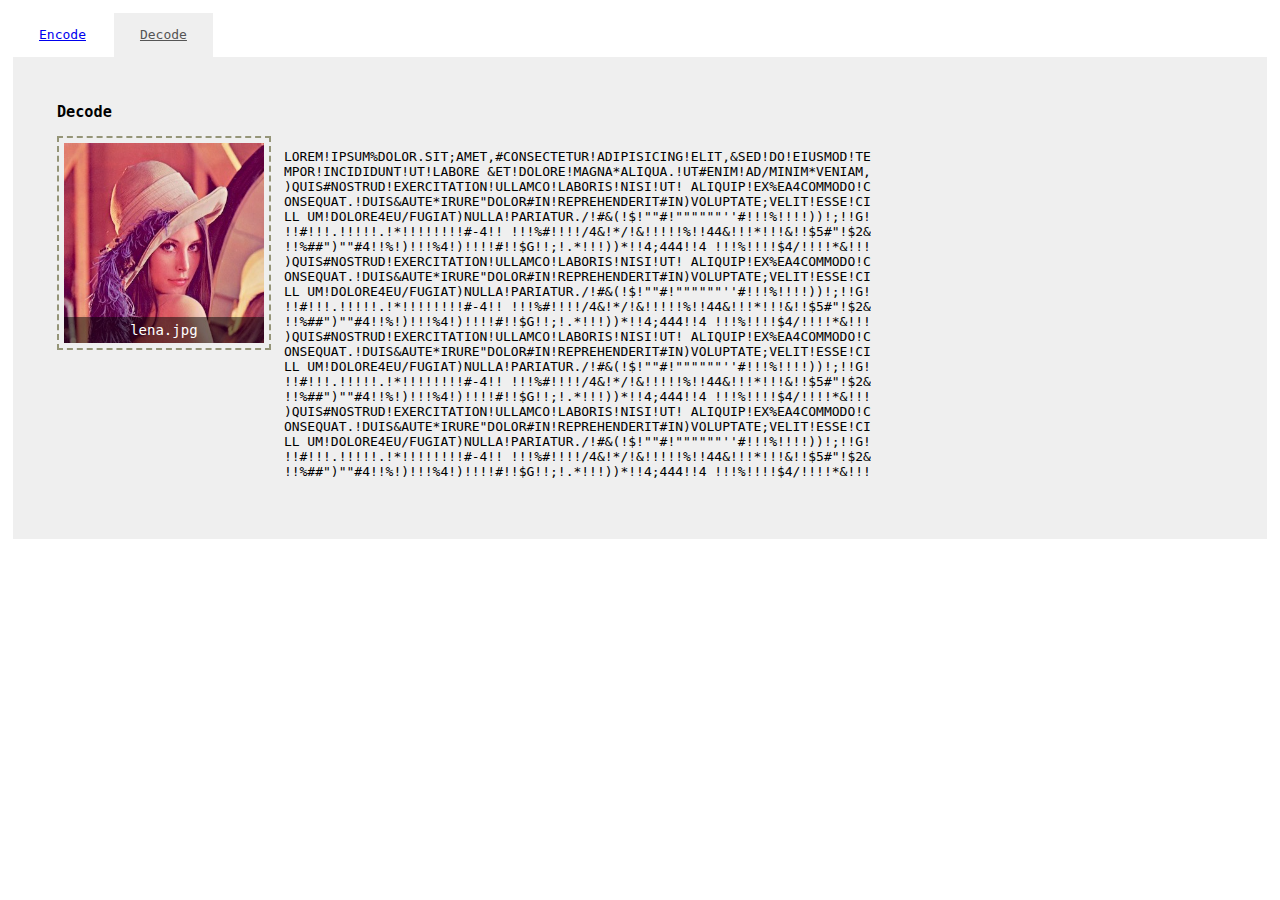
==== tabs.html @ 95987b60 "Add dropzone and working decode implementation" ====
<!DOCTYPE html>

<head>
    <link href="tabs.css" rel="stylesheet">
    <link href="dropzone.css" rel="stylesheet">
    <link href="style.css" rel="stylesheet">

</head>

<div class="container--tabs">
    <section class="row">
        <ul class="nav nav-tabs">
            <li class=""><a href="#encode">Encode</a></li>
            <li class="active"><a href="#decode">Decode</a></li>
        </ul>
        <div class="tab-content">
            <div id="encode" class="tab-pane">
                <h3>Encode</h3>
                <p>Lorem ipsum dolor sit amet, consectetur adipisicing elit.</p>
            </div>
            <div id="decode" class="tab-pane active">
                <h3>Decode</h3>
                <div style="display: flex;     gap: 1em ">
                    <div class="drop-zone">
                        <!-- <span class="drop-zone__prompt">Drop file here or click to upload</span> -->
                        <input type="file" name="myFile" class="drop-zone__input">
                        <div class="drop-zone__thumb" data-label="lena.jpg" style="
                            background-image: url('lena.jpg');
                            background-size: contain;
                            background-repeat: no-repeat;
                            background-position: center;
                        ">
                        </div>
                    </div>
                    <div style="overflow:auto">
                        <pre id="decoded-text" style="white-space: pre-wrap;word-wrap: break-word;">LOREM!IPSUM%DOLOR.SIT;AMET,#CONSECTETUR!ADIPISICING!ELIT,&SED!DO!EIUSMOD!TE
MPOR!INCIDIDUNT!UT!LABORE &ET!DOLORE!MAGNA*ALIQUA.!UT#ENIM!AD/MINIM*VENIAM,
)QUIS#NOSTRUD!EXERCITATION!ULLAMCO!LABORIS!NISI!UT! ALIQUIP!EX%EA4COMMODO!C
ONSEQUAT.!DUIS&AUTE*IRURE"DOLOR#IN!REPREHENDERIT#IN)VOLUPTATE;VELIT!ESSE!CI
LL UM!DOLORE4EU/FUGIAT)NULLA!PARIATUR./!#&(!$!""#!""""""''#!!!%!!!!))!;!!G!
!!#!!!.!!!!!.!*!!!!!!!!#-4!! !!!%#!!!!/4&!*/!&!!!!!%!!44&!!!*!!!&!!$5#"!$2&
!!%##")""#4!!%!)!!!%4!)!!!!#!!$G!!;!.*!!!))*!!4;444!!4 !!!%!!!!$4/!!!!*&!!!
)QUIS#NOSTRUD!EXERCITATION!ULLAMCO!LABORIS!NISI!UT! ALIQUIP!EX%EA4COMMODO!C
ONSEQUAT.!DUIS&AUTE*IRURE"DOLOR#IN!REPREHENDERIT#IN)VOLUPTATE;VELIT!ESSE!CI
LL UM!DOLORE4EU/FUGIAT)NULLA!PARIATUR./!#&(!$!""#!""""""''#!!!%!!!!))!;!!G!
!!#!!!.!!!!!.!*!!!!!!!!#-4!! !!!%#!!!!/4&!*/!&!!!!!%!!44&!!!*!!!&!!$5#"!$2&
!!%##")""#4!!%!)!!!%4!)!!!!#!!$G!!;!.*!!!))*!!4;444!!4 !!!%!!!!$4/!!!!*&!!!
)QUIS#NOSTRUD!EXERCITATION!ULLAMCO!LABORIS!NISI!UT! ALIQUIP!EX%EA4COMMODO!C
ONSEQUAT.!DUIS&AUTE*IRURE"DOLOR#IN!REPREHENDERIT#IN)VOLUPTATE;VELIT!ESSE!CI
LL UM!DOLORE4EU/FUGIAT)NULLA!PARIATUR./!#&(!$!""#!""""""''#!!!%!!!!))!;!!G!
!!#!!!.!!!!!.!*!!!!!!!!#-4!! !!!%#!!!!/4&!*/!&!!!!!%!!44&!!!*!!!&!!$5#"!$2&
!!%##")""#4!!%!)!!!%4!)!!!!#!!$G!!;!.*!!!))*!!4;444!!4 !!!%!!!!$4/!!!!*&!!!
)QUIS#NOSTRUD!EXERCITATION!ULLAMCO!LABORIS!NISI!UT! ALIQUIP!EX%EA4COMMODO!C
ONSEQUAT.!DUIS&AUTE*IRURE"DOLOR#IN!REPREHENDERIT#IN)VOLUPTATE;VELIT!ESSE!CI
LL UM!DOLORE4EU/FUGIAT)NULLA!PARIATUR./!#&(!$!""#!""""""''#!!!%!!!!))!;!!G!
!!#!!!.!!!!!.!*!!!!!!!!#-4!! !!!%#!!!!/4&!*/!&!!!!!%!!44&!!!*!!!&!!$5#"!$2&
!!%##")""#4!!%!)!!!%4!)!!!!#!!$G!!;!.*!!!))*!!4;444!!4 !!!%!!!!$4/!!!!*&!!!
                            </pre>
                    </div>

                </div>
            </div>
        </div>
    </section>
</div>

<script src="tabs.js"></script>
<script src="dropzone.js"></script>
<script src="jpgjs/jpg.js"></script>
<script>
    // window.onblur = function () { window.onfocus = function () { location.reload(true) } };

</script>
---- tabs.css ----
// https://codepen.io/E-nathan/pen/MXLRdB

.container--tabs {
    margin: 2rem;
}

.container--tabs .nav-tabs {
    padding: 0;
    float: left;
    width: 100%;
    margin: 0;
    list-style-type: none;
}

.container--tabs .nav-tabs>li {
    float: left;
    margin-bottom: -1px;
}

.container--tabs .nav-tabs>li>a {
    float: left;
    margin-right: 2px;
    line-height: 1.42857143;
    padding: 1em 2em;
}


.container--tabs .nav-tabs>li.active>a,
.container--tabs .nav-tabs>li.active>a:hover,
.container--tabs .nav-tabs>li.active>a:focus {
    color: #555;
    cursor: default;
    background-color: #efefef;
}

.container--tabs .tab-content {
    float: left;
    width: 100%;
}

.container--tabs .tab-content>.tab-pane {
    display: none;
}

.container--tabs .tab-content>.tab-pane.active {
    display: block;
    padding: 2.5% 3.5%;
    background-color: #efefef;
}

.container--tabs .tab-content>.active {
    display: block;
}
---- dropzone.css ----
/* https://codepen.io/dcode-software/pen/xxwpLQo */

.drop-zone {
    min-width: 200px;
    /* max-width: 50%; */
    height: 200px;
    padding: 5px;
    /* display: flex; */
    align-items: center;
    justify-content: center;
    text-align: center;
    cursor: pointer;
    color: #cccccc;
    border: 2px dashed #959578;
    /* border-radius: 5px; */
}

.drop-zone--over {
    border-style: solid;
}

.drop-zone__input {
    display: none;
}

.drop-zone__thumb {
    width: 100%;
    height: 100%;
    overflow: hidden;
    background-color: #cccccc;
    background-size: cover;
    position: relative;
}

.drop-zone__thumb::after {
    content: attr(data-label);
    position: absolute;
    bottom: 0;
    left: 0;
    width: 100%;
    padding: 5px 0;
    color: #ffffff;
    background: rgba(0, 0, 0, 0.5);
    font-size: 14px;
    text-align: center;
}
---- style.css ----
body {
      margin: 1em;
      font-family: monospace;
  }

  .container {
      max-width: 60em;
      margin-right: auto;
      margin-left: auto;
  }

  .col {
      padding: 0.5em;
/*  background: #fafafa;*/
}

label {
    display:block;
    margin: .75em 0 .5em 0;
}

.flex-container {
  display: flex;
  flex-wrap: wrap;
}

.flex-item-left {
  flex: 33%;
}

.flex-item-right {
  flex: 66%;
  max-width: 600px;
}

.flex-item-left, .flex-item-right > div {
  flex: 1;
  margin: 1em;
}

/* Responsive layout - makes a one column layout instead of a two-column layout */
@media (max-width: 800px) {
    .container {
        max-width: none;
    }
    
    .flex-item-right, .flex-item-left {
        flex: 100%;
    }
}
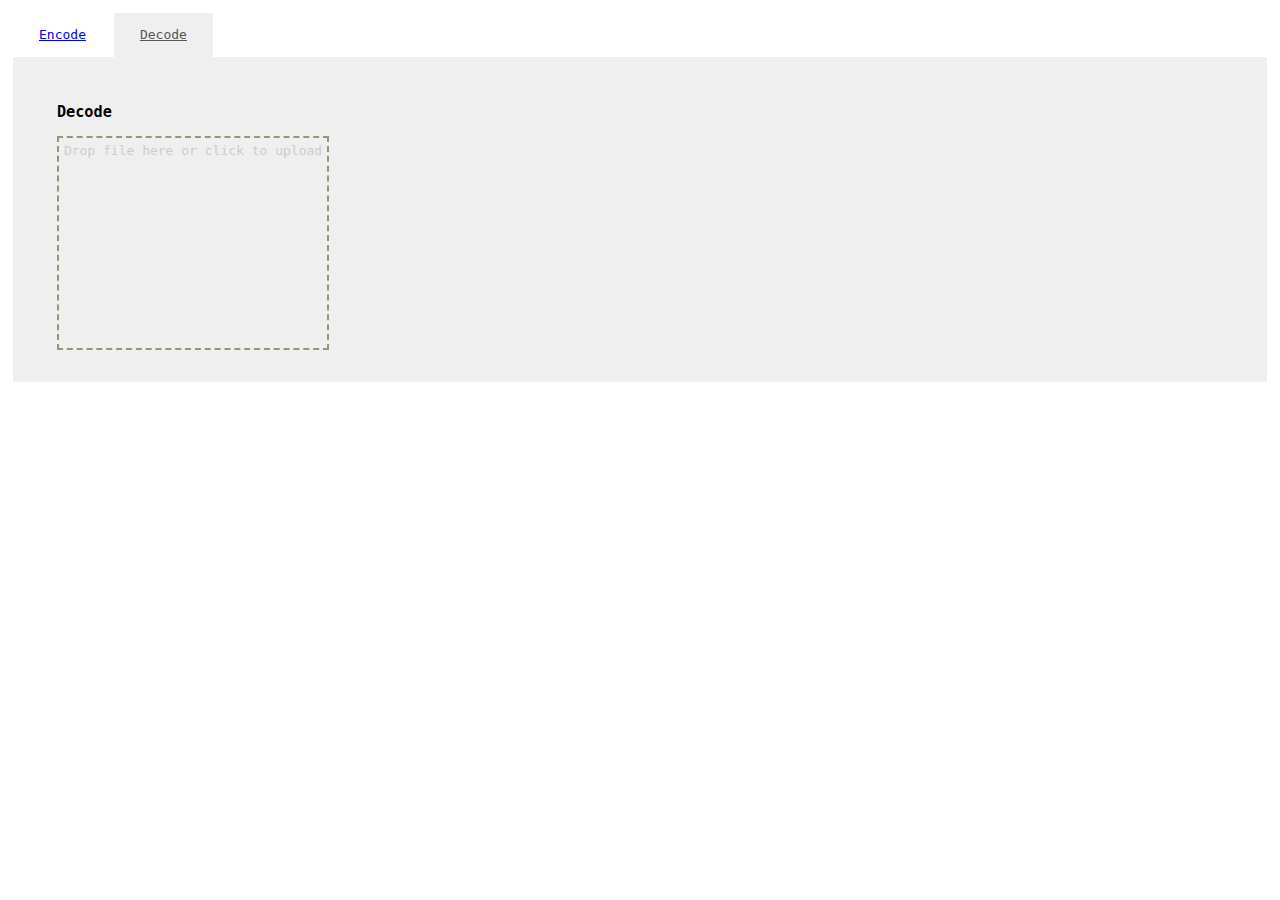
==== commit 1634c379: "Handle linebreaks in decoded message" ====
--- a/tabs.html
+++ b/tabs.html
@@ -20,41 +20,20 @@
             </div>
             <div id="decode" class="tab-pane active">
                 <h3>Decode</h3>
-                <div style="display: flex;     gap: 1em ">
+                <div style="display: flex; gap: 1em">
                     <div class="drop-zone">
-                        <!-- <span class="drop-zone__prompt">Drop file here or click to upload</span> -->
+                        <span class="drop-zone__prompt">Drop file here or click to upload</span>
                         <input type="file" name="myFile" class="drop-zone__input">
-                        <div class="drop-zone__thumb" data-label="lena.jpg" style="
+                        <!-- <div class="drop-zone__thumb" data-label="lena.jpg" style="
                             background-image: url('lena.jpg');
                             background-size: contain;
                             background-repeat: no-repeat;
                             background-position: center;
                         ">
-                        </div>
+                        </div> -->
                     </div>
                     <div style="overflow:auto">
-                        <pre id="decoded-text" style="white-space: pre-wrap;word-wrap: break-word;">LOREM!IPSUM%DOLOR.SIT;AMET,#CONSECTETUR!ADIPISICING!ELIT,&SED!DO!EIUSMOD!TE
-MPOR!INCIDIDUNT!UT!LABORE &ET!DOLORE!MAGNA*ALIQUA.!UT#ENIM!AD/MINIM*VENIAM,
-)QUIS#NOSTRUD!EXERCITATION!ULLAMCO!LABORIS!NISI!UT! ALIQUIP!EX%EA4COMMODO!C
-ONSEQUAT.!DUIS&AUTE*IRURE"DOLOR#IN!REPREHENDERIT#IN)VOLUPTATE;VELIT!ESSE!CI
-LL UM!DOLORE4EU/FUGIAT)NULLA!PARIATUR./!#&(!$!""#!""""""''#!!!%!!!!))!;!!G!
-!!#!!!.!!!!!.!*!!!!!!!!#-4!! !!!%#!!!!/4&!*/!&!!!!!%!!44&!!!*!!!&!!$5#"!$2&
-!!%##")""#4!!%!)!!!%4!)!!!!#!!$G!!;!.*!!!))*!!4;444!!4 !!!%!!!!$4/!!!!*&!!!
-)QUIS#NOSTRUD!EXERCITATION!ULLAMCO!LABORIS!NISI!UT! ALIQUIP!EX%EA4COMMODO!C
-ONSEQUAT.!DUIS&AUTE*IRURE"DOLOR#IN!REPREHENDERIT#IN)VOLUPTATE;VELIT!ESSE!CI
-LL UM!DOLORE4EU/FUGIAT)NULLA!PARIATUR./!#&(!$!""#!""""""''#!!!%!!!!))!;!!G!
-!!#!!!.!!!!!.!*!!!!!!!!#-4!! !!!%#!!!!/4&!*/!&!!!!!%!!44&!!!*!!!&!!$5#"!$2&
-!!%##")""#4!!%!)!!!%4!)!!!!#!!$G!!;!.*!!!))*!!4;444!!4 !!!%!!!!$4/!!!!*&!!!
-)QUIS#NOSTRUD!EXERCITATION!ULLAMCO!LABORIS!NISI!UT! ALIQUIP!EX%EA4COMMODO!C
-ONSEQUAT.!DUIS&AUTE*IRURE"DOLOR#IN!REPREHENDERIT#IN)VOLUPTATE;VELIT!ESSE!CI
-LL UM!DOLORE4EU/FUGIAT)NULLA!PARIATUR./!#&(!$!""#!""""""''#!!!%!!!!))!;!!G!
-!!#!!!.!!!!!.!*!!!!!!!!#-4!! !!!%#!!!!/4&!*/!&!!!!!%!!44&!!!*!!!&!!$5#"!$2&
-!!%##")""#4!!%!)!!!%4!)!!!!#!!$G!!;!.*!!!))*!!4;444!!4 !!!%!!!!$4/!!!!*&!!!
-)QUIS#NOSTRUD!EXERCITATION!ULLAMCO!LABORIS!NISI!UT! ALIQUIP!EX%EA4COMMODO!C
-ONSEQUAT.!DUIS&AUTE*IRURE"DOLOR#IN!REPREHENDERIT#IN)VOLUPTATE;VELIT!ESSE!CI
-LL UM!DOLORE4EU/FUGIAT)NULLA!PARIATUR./!#&(!$!""#!""""""''#!!!%!!!!))!;!!G!
-!!#!!!.!!!!!.!*!!!!!!!!#-4!! !!!%#!!!!/4&!*/!&!!!!!%!!44&!!!*!!!&!!$5#"!$2&
-!!%##")""#4!!%!)!!!%4!)!!!!#!!$G!!;!.*!!!))*!!4;444!!4 !!!%!!!!$4/!!!!*&!!!
+                        <pre id="decoded-text">
                             </pre>
                     </div>
 
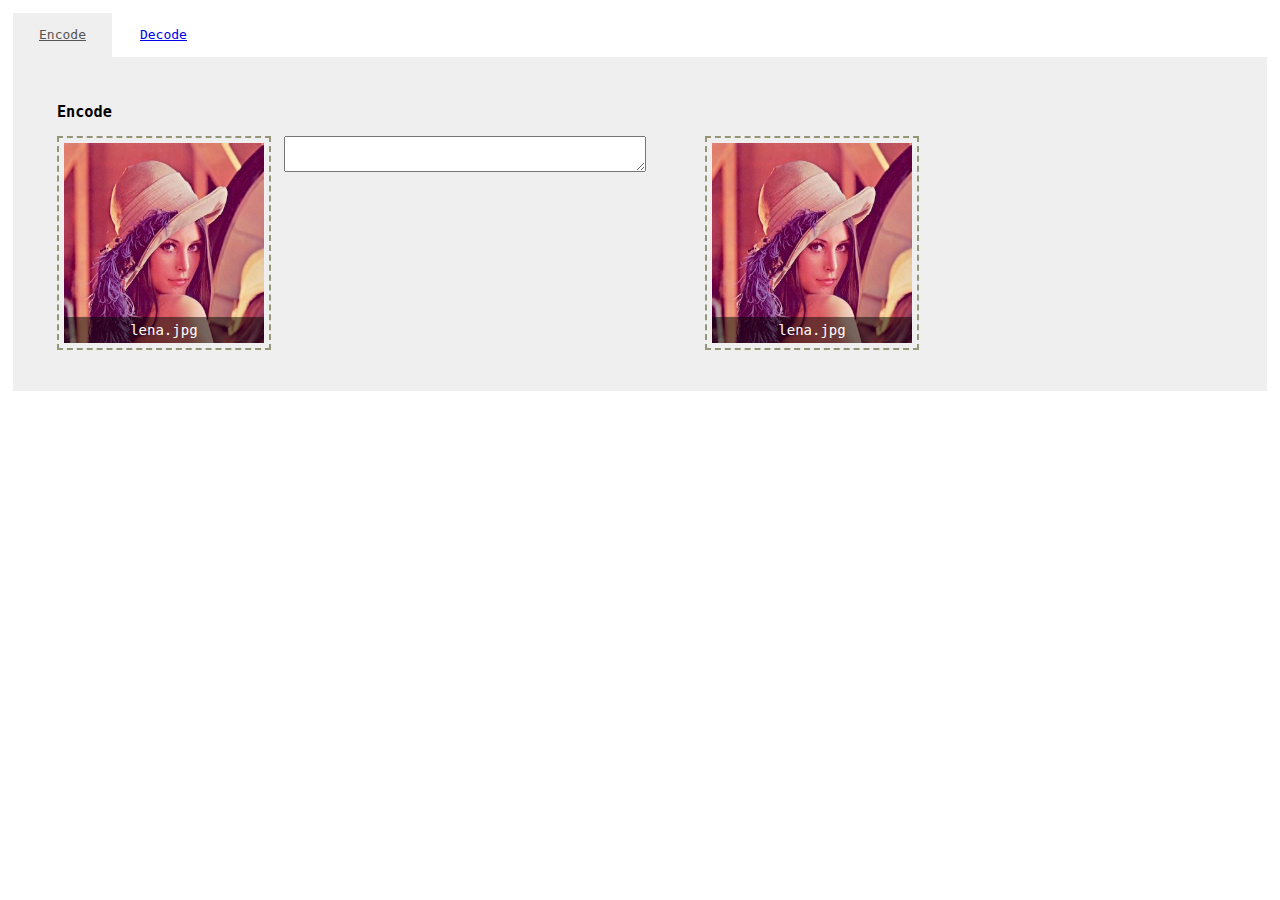
==== commit db3f23a6: "Implement flexible two-column layout" ====
--- a/tabs.html
+++ b/tabs.html
@@ -4,49 +4,68 @@
     <link href="tabs.css" rel="stylesheet">
     <link href="dropzone.css" rel="stylesheet">
     <link href="style.css" rel="stylesheet">
-
+    <title>DCT Decoy</title>
 </head>
 
-<div class="container--tabs">
-    <section class="row">
-        <ul class="nav nav-tabs">
-            <li class=""><a href="#encode">Encode</a></li>
-            <li class="active"><a href="#decode">Decode</a></li>
-        </ul>
-        <div class="tab-content">
-            <div id="encode" class="tab-pane">
-                <h3>Encode</h3>
-                <p>Lorem ipsum dolor sit amet, consectetur adipisicing elit.</p>
-            </div>
-            <div id="decode" class="tab-pane active">
-                <h3>Decode</h3>
-                <div style="display: flex; gap: 1em">
-                    <div class="drop-zone">
-                        <span class="drop-zone__prompt">Drop file here or click to upload</span>
-                        <input type="file" name="myFile" class="drop-zone__input">
-                        <!-- <div class="drop-zone__thumb" data-label="lena.jpg" style="
-                            background-image: url('lena.jpg');
-                            background-size: contain;
-                            background-repeat: no-repeat;
-                            background-position: center;
-                        ">
-                        </div> -->
+<body>
+    <div class="container--tabs">
+        <section class="row">
+            <ul class="nav nav-tabs">
+                <li class="active"><a href="#encode">Encode</a></li>
+                <li class=""><a href="#decode">Decode</a></li>
+            </ul>
+            <div class="tab-content">
+                <div id="encode" class="tab-pane active">
+                    <h3>Encode</h3>
+                    <div style="display: flex; gap: 5em; flex-wrap: wrap">
+                        <div style="display: flex; gap: 1em; flex: 0 1 50%">
+                            <div id="encode-drop-zone" class="drop-zone" style="flex: 0 1 auto">
+                                <!-- <span class="drop-zone__prompt">Drop file here or click to upload</span> -->
+                                <input type="file" name="myFile" class="drop-zone__input">
+                                <div class="drop-zone__thumb" data-label="lena.jpg" style="background-image: url('lena.jpg'); background-size: contain; background-repeat: no-repeat; background-position: center center;"></div>
+
+                            </div>
+                            <div style="flex: 1 1 auto">
+                                <textarea id="message" class="boxsizingBorder" style="width:100%;"
+                                    onInput="autoGrow(this)"></textarea>
+                            </div>
+                        </div>
+                        <div style="flex: 1">
+                            <div class="drop-zone">
+                                <div class="drop-zone__thumb" data-label="lena.jpg" style="background-image: url('lena.jpg'); background-size: contain; background-repeat: no-repeat; background-position: center center;"></div>
+                            </div>
+                            <div style="overflow:auto">
+                                <pre id="e-decoded-text"></pre>
+                            </div>
+                        </div>
                     </div>
-                    <div style="overflow:auto">
-                        <pre id="decoded-text">
-                            </pre>
+                </div>
+                <div id="decode" class="tab-pane">
+                    <h3>Decode</h3>
+                    <div style="display: flex; gap: 1em">
+                        <div id="decode-drop-zone" class="drop-zone">
+                            <span class="drop-zone__prompt">Drop file here or click to upload</span>
+                            <input type="file" name="decode-file" class="drop-zone__input">
+                        </div>
+                        <div style="overflow:auto">
+                            <pre id="decoded-text"></pre>
+                        </div>
+
                     </div>
-
                 </div>
             </div>
-        </div>
-    </section>
-</div>
+        </section>
+    </div>
+</body>
 
 <script src="tabs.js"></script>
 <script src="dropzone.js"></script>
 <script src="jpgjs/jpg.js"></script>
 <script>
-    // window.onblur = function () { window.onfocus = function () { location.reload(true) } };
+        // window.onblur = function () { window.onfocus = function () { location.reload(true) } };
 
-</script>+        function autoGrow(element) {
+            element.style.height = "5px";
+            element.style.height = (element.scrollHeight + 20) + "px";
+        }
+    </script>--- a/dropzone.css
+++ b/dropzone.css
@@ -1,11 +1,10 @@
 /* https://codepen.io/dcode-software/pen/xxwpLQo */
 
 .drop-zone {
-    min-width: 200px;
-    /* max-width: 50%; */
+    width: 200px;
     height: 200px;
     padding: 5px;
-    /* display: flex; */
+    display: flex;
     align-items: center;
     justify-content: center;
     text-align: center;
@@ -32,7 +31,12 @@
     position: relative;
 }
 
+.drop-zone__prompt {
+    padding: 2em;
+
+}
 .drop-zone__thumb::after {
+    
     content: attr(data-label);
     position: absolute;
     bottom: 0;
--- a/style.css
+++ b/style.css
@@ -19,6 +19,11 @@
     margin: .75em 0 .5em 0;
 }
 
+pre {
+  letter-spacing: .5em;
+  font-size: .7em;
+  font-weight: bold;
+}
 .flex-container {
   display: flex;
   flex-wrap: wrap;
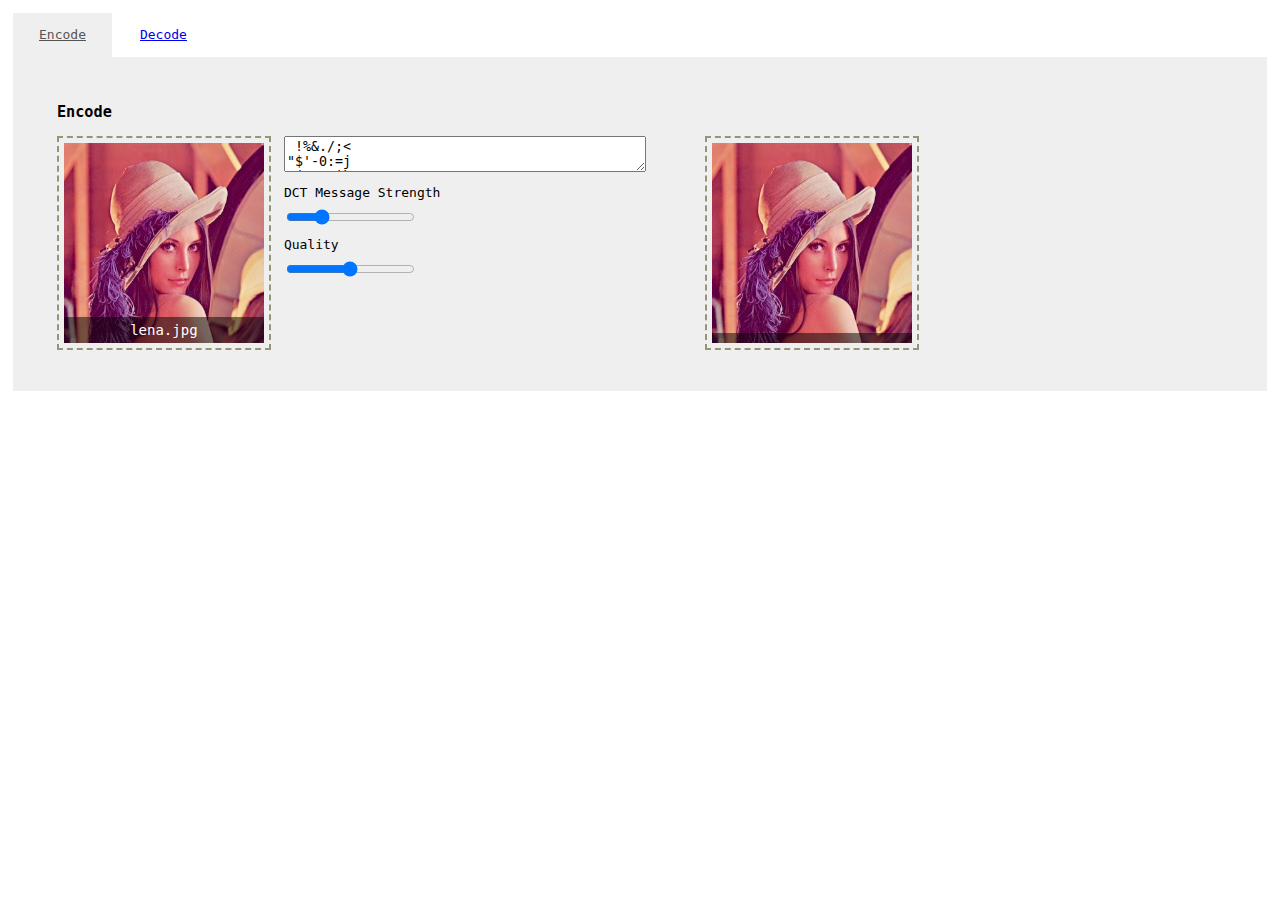
==== commit 5b9dad4c: "Transfer logic from index to tabs page" ====
--- a/tabs.html
+++ b/tabs.html
@@ -21,21 +21,31 @@
                         <div style="display: flex; gap: 1em; flex: 0 1 50%">
                             <div id="encode-drop-zone" class="drop-zone" style="flex: 0 1 auto">
                                 <!-- <span class="drop-zone__prompt">Drop file here or click to upload</span> -->
-                                <input type="file" name="myFile" class="drop-zone__input">
-                                <div class="drop-zone__thumb" data-label="lena.jpg" style="background-image: url('lena.jpg'); background-size: contain; background-repeat: no-repeat; background-position: center center;"></div>
+                                <input type="file" name="fileToEncode" class="drop-zone__input">
+                                <div id="image-to-encode" class="drop-zone__thumb" data-label="lena.jpg" style="background-image: url('lena.jpg'); background-size: contain; background-repeat: no-repeat; background-position: center center;"></div>
 
                             </div>
                             <div style="flex: 1 1 auto">
                                 <textarea id="message" class="boxsizingBorder" style="width:100%;"
                                     onInput="autoGrow(this)"></textarea>
+                                    <div>
+                                        <label for="amount">DCT Message Strength</label>
+                                        <input type="range" id="amount" style="" min="1" max="1000" value="250"
+                                            data-highlight="true"></input>
+                                    </div>
+                                    <div>
+                                        <label for="slider">Quality</label>
+                                        <input type="range" id="slider" style="" min="1" max="100" value="50" data-highlight="true"></input>
+                                    </div>
+                    
                             </div>
                         </div>
                         <div style="flex: 1">
                             <div class="drop-zone">
-                                <div class="drop-zone__thumb" data-label="lena.jpg" style="background-image: url('lena.jpg'); background-size: contain; background-repeat: no-repeat; background-position: center center;"></div>
+                                <div id="encoded-image" class="drop-zone__thumb" data-label="" style="background-image: url('lena.jpg'); background-size: contain; background-repeat: no-repeat; background-position: center center;"></div>
                             </div>
                             <div style="overflow:auto">
-                                <pre id="e-decoded-text"></pre>
+                                <pre id="encoder-decoded-text"></pre>
                             </div>
                         </div>
                     </div>
@@ -62,10 +72,154 @@
 <script src="dropzone.js"></script>
 <script src="jpgjs/jpg.js"></script>
 <script>
-        // window.onblur = function () { window.onfocus = function () { location.reload(true) } };
-
-        function autoGrow(element) {
-            element.style.height = "5px";
-            element.style.height = (element.scrollHeight + 20) + "px";
-        }
+
+/**
+ * Returns an ImageData object 
+ * @param imgElem
+ */
+    function getPixelsFromImageElement(imgElem) {
+    // imgElem must be on the same server otherwise a cross-origin error will be thrown "SECURITY_ERR: DOM Exception 18"
+    // you can lauch chrome with --allow-file-access-from-files to avoid this on local file access. Http access should work fine
+    // if pulling images from the same domain
+    var canvas = document.createElement("canvas");
+    canvas.width = imgElem.width;
+    canvas.height = imgElem.height;
+    var ctx = canvas.getContext("2d");
+    ctx.drawImage(imgElem, 0, 0);
+    return ctx.getImageData(0, 0, canvas.width, canvas.height);
+}
+
+    // this variables contains a copy of the ImageData buffer for the original image
+    var origImageData;
+    var origUrl = "lena.jpg";
+    function readfile(f) {
+        var reader = new FileReader();
+        reader.readAsDataURL(f);
+        reader.onload = function () {
+            console.log("reader onload")
+            origUrl = reader.result;
+            // var out = document.getElementById("img");
+            var out = document.createElement("img");
+            out.style.width = "";
+            out.setAttribute('src', origUrl);
+            out.onload = function () {
+                console.log("readfile onload")
+                origImageData = getPixelsFromImageElement(out);
+                do_encode(50);
+            }
+        }
+
+        reader.onerror = function (e) { // If anything goes wrong
+            console.log("Error", e); // Just log it 
+        };
+    }
+
+
+    var format_info = function (quality, w, h, inbytes, outbytes, encodetime) {
+        var compr = "" + outbytes + " bytes  " + ((inbytes == 0) ? '' : ' / ' + String((inbytes / outbytes).toFixed(1)) + ':1');
+
+        var dim = "(" + w + "x" + h + ")";
+        var str = quality + "% / " + compr + " / " + encodetime + " ms";
+        document.querySelector('#compression').innerHTML = str;
+        document.querySelector('#origcaption').innerHTML = "Original Image " + dim + " / " + inbytes + " bytes";
+        document.querySelector('#compcaption').innerHTML = "Compressed Image " + dim + " / " + compr;
+    }
+
+    var do_encode = function (quality) {
+        // create web worker instance on global object
+        if (typeof worker == 'undefined') {
+            worker = new Worker("petitoJPEG/pttjpeg.js");
+        }
+        var m = {
+            'quality': quality,
+            'imageData': origImageData,
+            'width': origImageData.width,
+            'height': origImageData.height,
+            'sr': "auto",
+            'message': document.querySelector("#message").value,
+            'amount': document.querySelector("#amount").value
+        };
+        // Don't schedule encode if it's in progress
+        // we can do this because the single threadness of this module is guaranteed
+        if (!inprogress) {
+            worker.postMessage(m);
+            inprogress = true;
+        }
+        worker.onmessage = function (msg) {
+            console.log(msg)
+            switch (msg.data.reason) {
+                case 'image':
+                    // format_info(msg.data.quality, msg.data.width, msg.data.height, msg.data.width * msg.data.height * 3, msg.data.bw, msg.data.encodetime);
+                    var url = msg.data.url;
+
+                    var dstImgElem = document.getElementById("encoded-image");
+                    var imgElem = document.getElementById("image-to-encode");
+                    var textElem = document.getElementById("encoder-decoded-text");
+
+                    dstImgElem.style.backgroundImage = `url('${url}')`;
+                    imgElem.style.backgroundImage = `url('${origUrl}')`;
+
+                    inprogress = false;
+
+                    var j = new JpegImage();
+                    j.onload = function () {
+                        textElem.textContent = j.getMessage();
+                    };
+                    j.load(url)
+
+                    break;
+                case 'log':
+                    console.log(msg.data.log);
+                    break;
+                default:
+                    break;
+            }
+        }
+    }
+    window.onload = function () {
+        document.querySelector('#message').value = " !%&.\/;<                               \r\n\"$'-0:=j                               \r\n#(,19>ik                               \r\n)+28?hlu                               \r\n*37@gmtv                               \r\n46afnsw\\                               \r\n5beorx[]                               \r\ncdpqyz^_"
+
+        // this variables contains a copy of the ImageData buffer for the original image
+        // origImageData = getPixelsFromImageElement(document.getElementById('img'));
+        inprogress = false;
+        // do_encode(50);
+        document.querySelector('#slider').addEventListener('change', function () {
+            var val = document.querySelector('#slider').value;
+            console.log(val);
+            do_encode(val | 0);
+        });
+
+        document.querySelector('#slider').addEventListener('slidestop', function () {
+            var val = document.querySelector('#slider').value;
+            console.log(val);
+            do_encode(val | 0);
+        });
+
+        document.querySelector('#amount').addEventListener('change', function () {
+            var val = document.querySelector('#slider').value;
+            console.log(val);
+            do_encode(val | 0);
+        });
+
+        document.querySelector('#message').addEventListener('keyup', function () {
+            var val = document.querySelector('#slider').value;
+            console.log(val);
+            do_encode(val | 0);
+        });
+
+        document.querySelector('#message').addEventListener('change', function () {
+            var val = document.querySelector('#slider').value;
+            // console.log(val);
+            do_encode(val | 0);
+        });
+    };
+
+
+
+    // window.onblur = function () { window.onfocus = function () { location.reload(true) } };
+
+    function autoGrow(element) {
+        element.style.height = "5px";
+        element.style.height = (element.scrollHeight + 20) + "px";
+    }
     </script>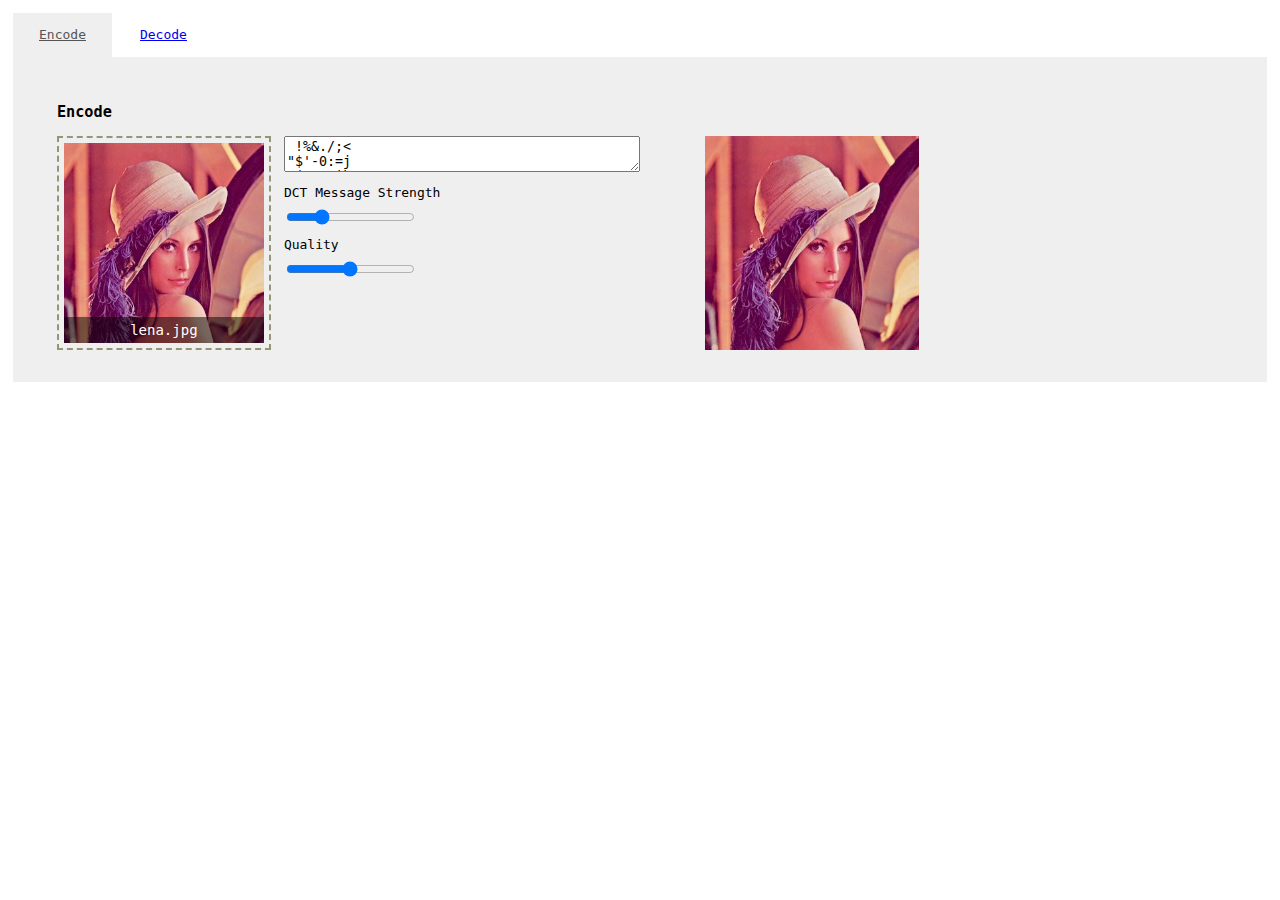
==== commit 3c60def8: "Implement working toggle between text and image" ====
--- a/tabs.html
+++ b/tabs.html
@@ -19,10 +19,10 @@
                     <h3>Encode</h3>
                     <div style="display: flex; gap: 5em; flex-wrap: wrap">
                         <div style="display: flex; gap: 1em; flex: 0 1 50%">
-                            <div id="encode-drop-zone" class="drop-zone" style="flex: 0 1 auto">
+                            <div id="encode-drop-zone" class="image-zone drop-zone" style="flex: 0 1 auto">
                                 <!-- <span class="drop-zone__prompt">Drop file here or click to upload</span> -->
                                 <input type="file" name="fileToEncode" class="drop-zone__input">
-                                <div id="image-to-encode" class="drop-zone__thumb" data-label="lena.jpg" style="background-image: url('lena.jpg'); background-size: contain; background-repeat: no-repeat; background-position: center center;"></div>
+                                <div id="image-to-encode" class="thumb drop-zone__thumb" data-label="lena.jpg" style="background-image: url('lena.jpg'); background-size: contain; background-repeat: no-repeat; background-position: center center;"></div>
 
                             </div>
                             <div style="flex: 1 1 auto">
@@ -40,11 +40,9 @@
                     
                             </div>
                         </div>
-                        <div style="flex: 1">
-                            <div class="drop-zone">
-                                <div id="encoded-image" class="drop-zone__thumb" data-label="" style="background-image: url('lena.jpg'); background-size: contain; background-repeat: no-repeat; background-position: center center;"></div>
-                            </div>
-                            <div style="overflow:auto">
+                        <div style="flex: 1; display: flex; gap: 1em;cursor:pointer"  onclick="toggleEncoded()">
+                            <div id="encoded-image" class="thumb" data-label="" style="background-image: url('lena.jpg'); background-size: contain; background-repeat: no-repeat; background-position: left center;"></div>
+                            <div id="encoded-image-text" style="display:none">
                                 <pre id="encoder-decoded-text"></pre>
                             </div>
                         </div>
@@ -53,11 +51,11 @@
                 <div id="decode" class="tab-pane">
                     <h3>Decode</h3>
                     <div style="display: flex; gap: 1em">
-                        <div id="decode-drop-zone" class="drop-zone">
+                        <div id="decode-drop-zone" class="image-zone drop-zone">
                             <span class="drop-zone__prompt">Drop file here or click to upload</span>
                             <input type="file" name="decode-file" class="drop-zone__input">
                         </div>
-                        <div style="overflow:auto">
+                        <div>
                             <pre id="decoded-text"></pre>
                         </div>
 
@@ -72,6 +70,20 @@
 <script src="dropzone.js"></script>
 <script src="jpgjs/jpg.js"></script>
 <script>
+    function toggleEncoded(element) {
+        let image = document.getElementById('encoded-image')
+        let text = document.getElementById('encoded-image-text')
+
+        if (image.style.display == "") {
+            image.style.display = 'none';
+            text.style.display = ''
+        }
+        else {
+            text.style.display = 'none';
+            image.style.display = ''
+        }
+    }
+
 
 /**
  * Returns an ImageData object 
@@ -96,14 +108,12 @@
         var reader = new FileReader();
         reader.readAsDataURL(f);
         reader.onload = function () {
-            console.log("reader onload")
             origUrl = reader.result;
             // var out = document.getElementById("img");
             var out = document.createElement("img");
             out.style.width = "";
             out.setAttribute('src', origUrl);
             out.onload = function () {
-                console.log("readfile onload")
                 origImageData = getPixelsFromImageElement(out);
                 do_encode(50);
             }
@@ -146,7 +156,6 @@
             inprogress = true;
         }
         worker.onmessage = function (msg) {
-            console.log(msg)
             switch (msg.data.reason) {
                 case 'image':
                     // format_info(msg.data.quality, msg.data.width, msg.data.height, msg.data.width * msg.data.height * 3, msg.data.bw, msg.data.encodetime);
--- a/dropzone.css
+++ b/dropzone.css
@@ -1,8 +1,10 @@
 /* https://codepen.io/dcode-software/pen/xxwpLQo */
+.image-zone {
+    width: 200px;
+    height: 200px;
+}
 
 .drop-zone {
-    width: 200px;
-    height: 200px;
     padding: 5px;
     display: flex;
     align-items: center;
@@ -22,11 +24,10 @@
     display: none;
 }
 
-.drop-zone__thumb {
+.thumb {
     width: 100%;
     height: 100%;
     overflow: hidden;
-    background-color: #cccccc;
     background-size: cover;
     position: relative;
 }
--- a/style.css
+++ b/style.css
@@ -24,6 +24,7 @@
   font-size: .7em;
   font-weight: bold;
 }
+
 .flex-container {
   display: flex;
   flex-wrap: wrap;
@@ -54,3 +55,8 @@
     }
 } 
 
+.boxsizingBorder {
+  -webkit-box-sizing: border-box;
+  -moz-box-sizing: border-box;
+  box-sizing: border-box;
+}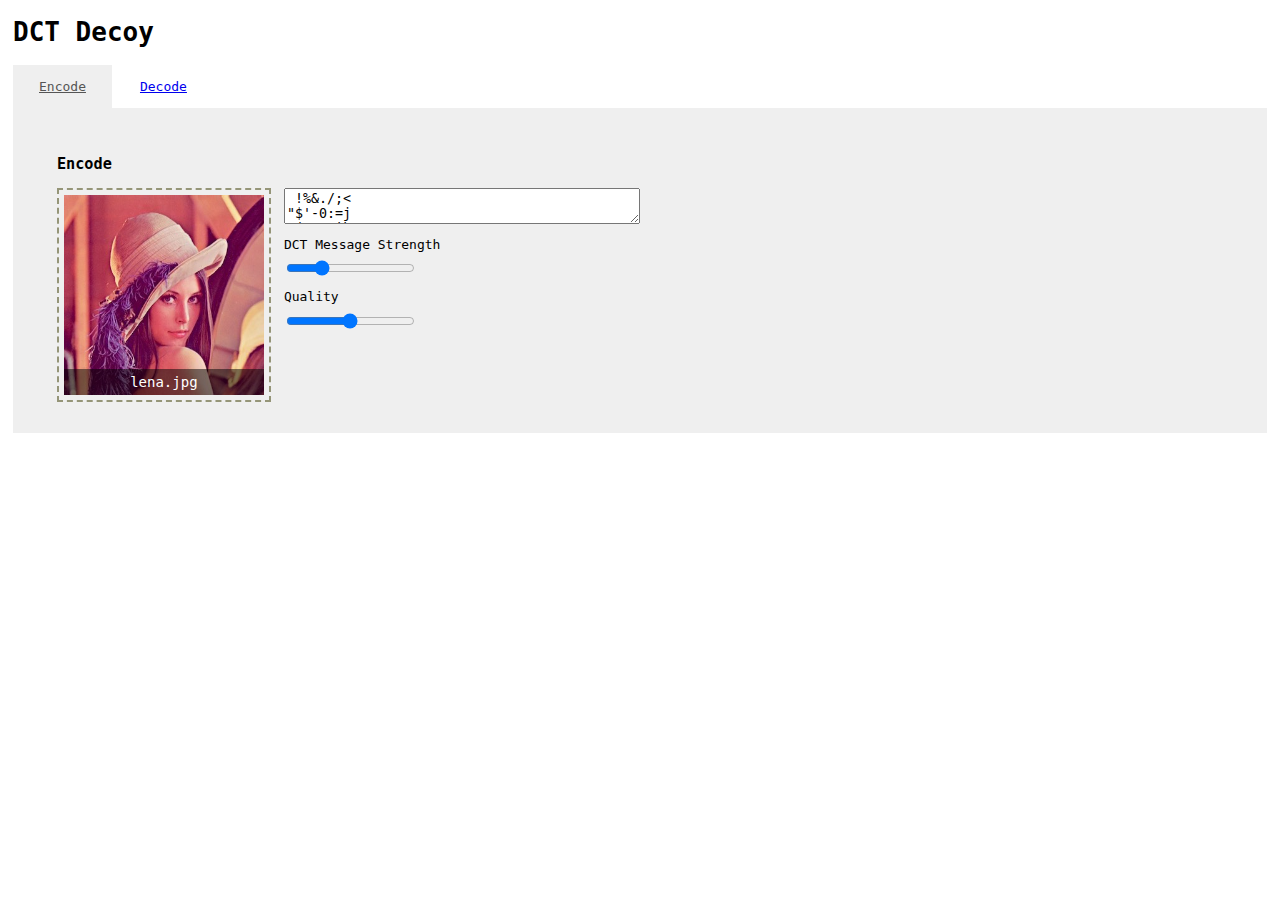
==== commit 9f430099: "Add header and enable working with the default image" ====
--- a/tabs.html
+++ b/tabs.html
@@ -8,6 +8,7 @@
 </head>
 
 <body>
+    <h1>DCT Decoy</h1>
     <div class="container--tabs">
         <section class="row">
             <ul class="nav nav-tabs">
@@ -41,7 +42,7 @@
                             </div>
                         </div>
                         <div style="flex: 1; display: flex; gap: 1em;cursor:pointer"  onclick="toggleEncoded()">
-                            <div id="encoded-image" class="thumb" data-label="" style="background-image: url('lena.jpg'); background-size: contain; background-repeat: no-repeat; background-position: left center;"></div>
+                            <div id="encoded-image" class="thumb" data-label="" style=" background-size: contain; background-repeat: no-repeat; background-position: left center;"></div>
                             <div id="encoded-image-text" style="display:none">
                                 <pre id="encoder-decoded-text"></pre>
                             </div>
@@ -189,9 +190,13 @@
         document.querySelector('#message').value = " !%&.\/;<                               \r\n\"$'-0:=j                               \r\n#(,19>ik                               \r\n)+28?hlu                               \r\n*37@gmtv                               \r\n46afnsw\\                               \r\n5beorx[]                               \r\ncdpqyz^_"
 
         // this variables contains a copy of the ImageData buffer for the original image
-        // origImageData = getPixelsFromImageElement(document.getElementById('img'));
+        let origImage = new Image();
+        let source = document.querySelector("#image-to-encode").style.backgroundImage.replace("url(\"", "").replace("\"\)", "")
+        console.log(source)
+        origImage.src = source
+        origImageData = getPixelsFromImageElement(origImage);
         inprogress = false;
-        // do_encode(50);
+        do_encode(50);
         document.querySelector('#slider').addEventListener('change', function () {
             var val = document.querySelector('#slider').value;
             console.log(val);
@@ -228,7 +233,10 @@
     // window.onblur = function () { window.onfocus = function () { location.reload(true) } };
 
     function autoGrow(element) {
-        element.style.height = "5px";
-        element.style.height = (element.scrollHeight + 20) + "px";
+        // if (element.scrollHeight+20 < element.style.height) return;
+
+        // console.log("auto")
+        // element.style.height = "5px";
+        // element.style.height = (element.scrollHeight + 20) + "px";
     }
     </script>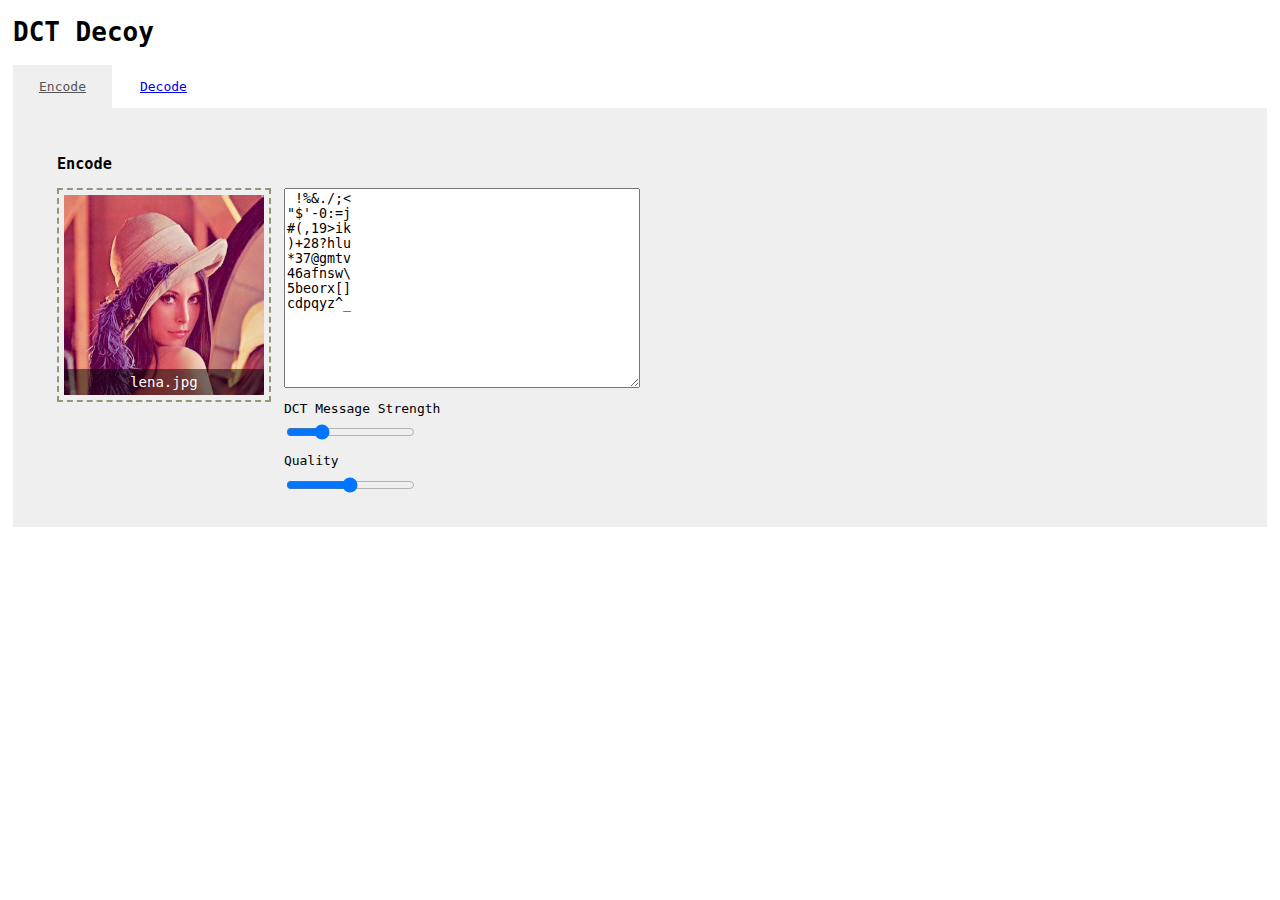
==== commit 1cf7d53d: "Add caption" ====
--- a/tabs.html
+++ b/tabs.html
@@ -27,7 +27,7 @@
 
                             </div>
                             <div style="flex: 1 1 auto">
-                                <textarea id="message" class="boxsizingBorder" style="width:100%;"
+                                <textarea id="message" class="boxsizingBorder" style="width:100%; height: 200px"
                                     onInput="autoGrow(this)"></textarea>
                                     <div>
                                         <label for="amount">DCT Message Strength</label>
@@ -41,11 +41,12 @@
                     
                             </div>
                         </div>
-                        <div style="flex: 1; display: flex; gap: 1em;cursor:pointer"  onclick="toggleEncoded()">
+                        <div style="flex-direction: column; flex: 1; display: flex; gap: 1em;cursor:pointer"  onclick="toggleEncoded()">
                             <div id="encoded-image" class="thumb" data-label="" style=" background-size: contain; background-repeat: no-repeat; background-position: left center;"></div>
                             <div id="encoded-image-text" style="display:none">
                                 <pre id="encoder-decoded-text"></pre>
                             </div>
+                            <div><label id="compcaption"></label></div>
                         </div>
                     </div>
                 </div>
@@ -127,13 +128,13 @@
 
 
     var format_info = function (quality, w, h, inbytes, outbytes, encodetime) {
-        var compr = "" + outbytes + " bytes  " + ((inbytes == 0) ? '' : ' / ' + String((inbytes / outbytes).toFixed(1)) + ':1');
-
+        var compr = "" + outbytes + " bytes  ";
+        // ((inbytes == 0) ? '' : ' / ' + String((inbytes / outbytes).toFixed(1)) + ':1')
         var dim = "(" + w + "x" + h + ")";
-        var str = quality + "% / " + compr + " / " + encodetime + " ms";
-        document.querySelector('#compression').innerHTML = str;
-        document.querySelector('#origcaption').innerHTML = "Original Image " + dim + " / " + inbytes + " bytes";
-        document.querySelector('#compcaption').innerHTML = "Compressed Image " + dim + " / " + compr;
+        // var str = quality + "% / " + compr + " / " + encodetime + " ms";
+        // document.querySelector('#compression').innerHTML = str;
+        // document.querySelector('#origcaption').innerHTML = "Original Image " + dim + " / " + inbytes + " bytes";
+        document.querySelector('#compcaption').innerHTML = compr;
     }
 
     var do_encode = function (quality) {
@@ -141,13 +142,21 @@
         if (typeof worker == 'undefined') {
             worker = new Worker("petitoJPEG/pttjpeg.js");
         }
+
+        var message = document.querySelector("#message").value;
+        message = message.split("\n").map(o=>o.padEnd(Math.ceil(origImageData.width/8))).join("")
+
+        // var message = Array.from(document.querySelector("#message").value).map((o,i)=>{
+            // if (o == "\n") {return " ".repeat(Math.ceil((origImageData.width - i % origImageData.width) / 8)) } else return o
+        // }).join("");
+
         var m = {
             'quality': quality,
             'imageData': origImageData,
             'width': origImageData.width,
             'height': origImageData.height,
             'sr': "auto",
-            'message': document.querySelector("#message").value,
+            'message': message,
             'amount': document.querySelector("#amount").value
         };
         // Don't schedule encode if it's in progress
@@ -159,7 +168,7 @@
         worker.onmessage = function (msg) {
             switch (msg.data.reason) {
                 case 'image':
-                    // format_info(msg.data.quality, msg.data.width, msg.data.height, msg.data.width * msg.data.height * 3, msg.data.bw, msg.data.encodetime);
+                    format_info(msg.data.quality, msg.data.width, msg.data.height, msg.data.width * msg.data.height * 3, msg.data.bw, msg.data.encodetime);
                     var url = msg.data.url;
 
                     var dstImgElem = document.getElementById("encoded-image");
